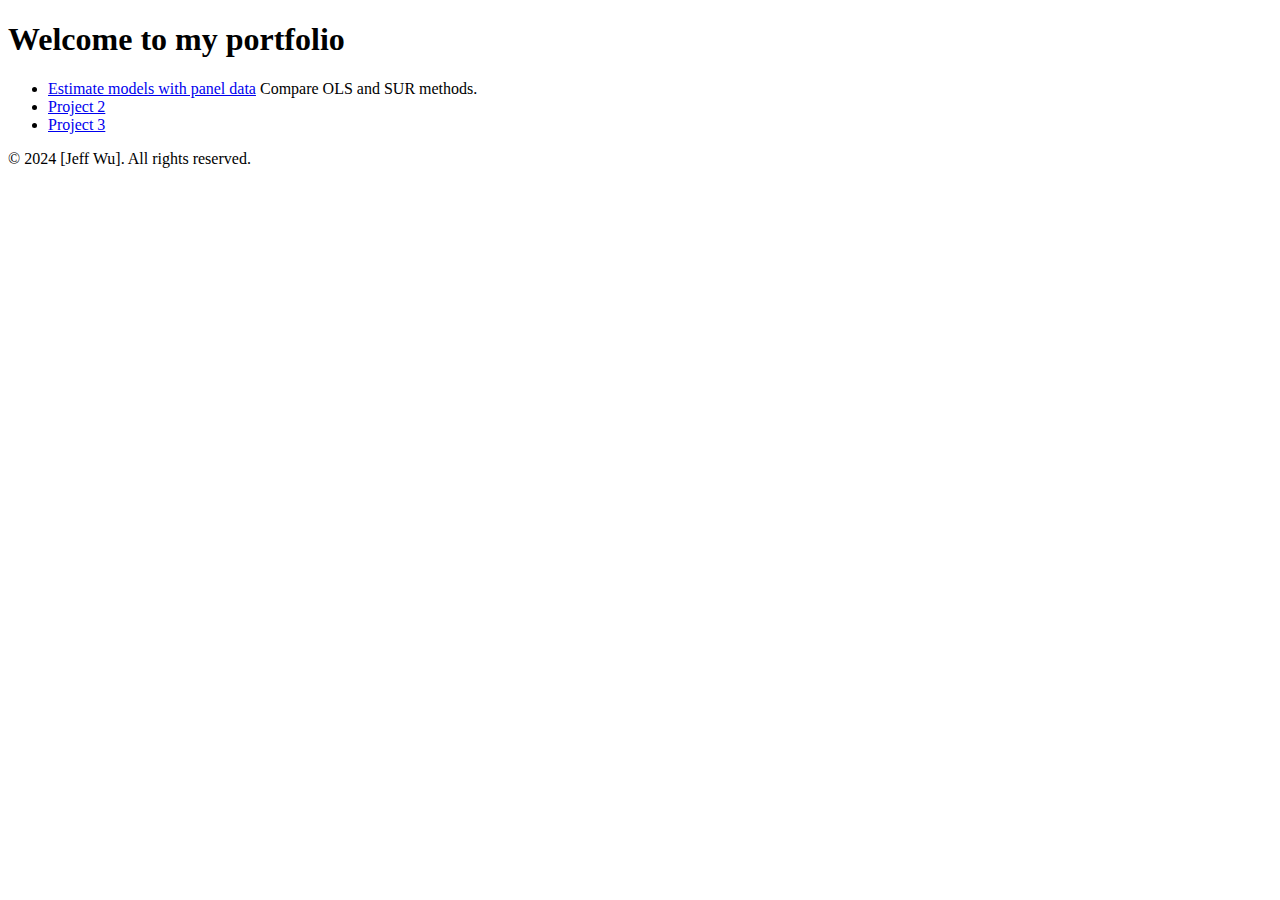
==== index.html @ 05b2efe8 "Added base html files" ====
<!DOCTYPE html>
<html lang="en">
<head>
    <meta charset="UTF-8">
    <meta name="viewport" content="width=device-width, initial-scale=1.0">
    <title>My Projects</title>
    <link rel="stylesheet" href="styles.css">
</head>
<body>
    <header>
        <h1>Welcome to my portfolio</h1>
    </header>
    
    <section>
        <!-- <h2>Project Links</h2> -->
        <ul>
            <li>
				<a href="projects/project1.html">Estimate models with panel data</a>
				<span class="project-description">Compare OLS and SUR methods.</span>
			</li>
            <li><a href="projects/project2.html">Project 2</a></li>
            <li><a href="projects/project3.html">Project 3</a></li>
            <!-- Add more projects as needed -->
        </ul>
    </section>
    
    <footer>
        <p>&copy; 2024 [Jeff Wu]. All rights reserved.</p>
    </footer>
</body>
</html>
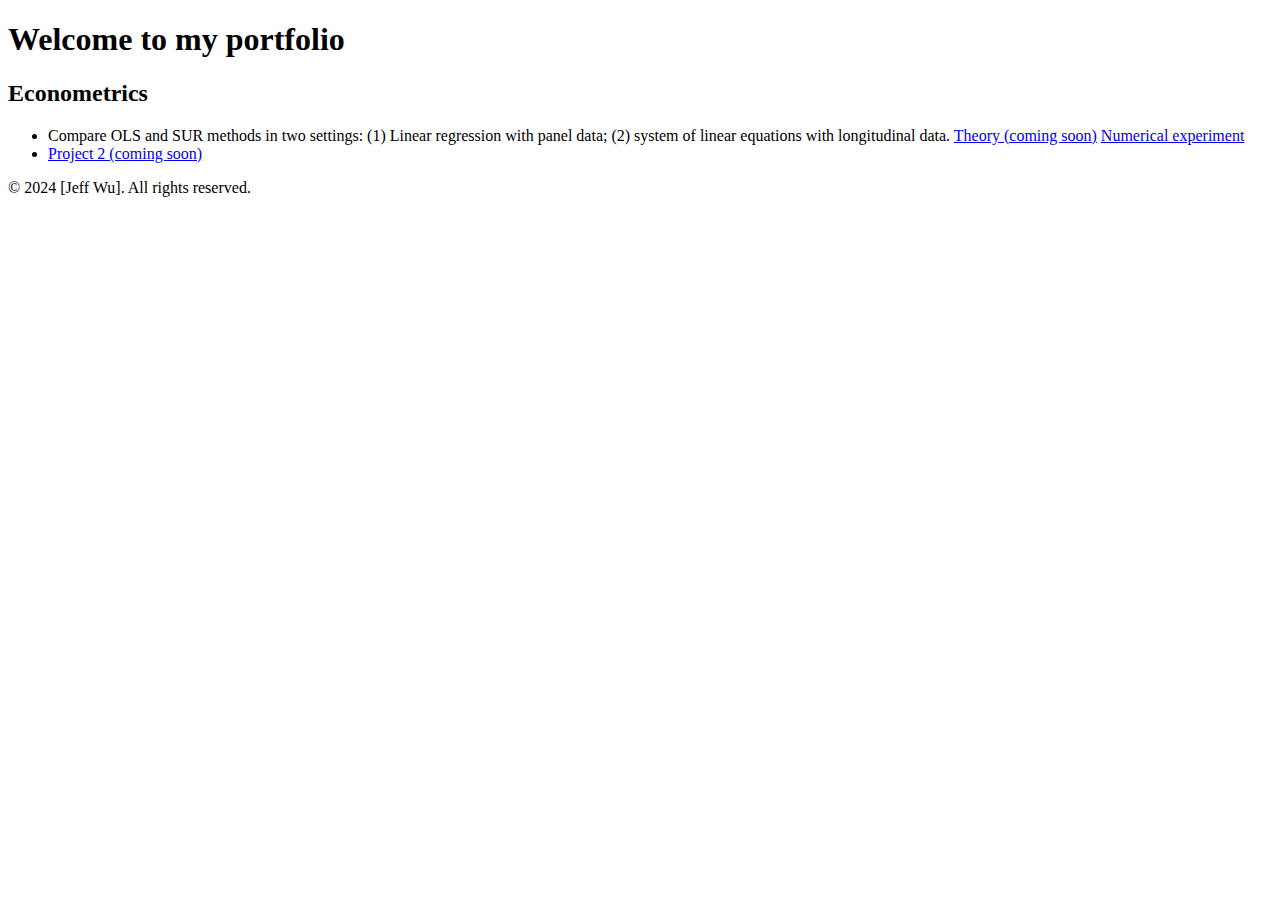
==== commit fbdd7e98: "completed project 1: compare ols and sur" ====
--- a/index.html
+++ b/index.html
@@ -12,14 +12,16 @@
     </header>
     
     <section>
-        <!-- <h2>Project Links</h2> -->
+        <h2>Econometrics</h2>
         <ul>
             <li>
-				<a href="projects/project1.html">Estimate models with panel data</a>
-				<span class="project-description">Compare OLS and SUR methods.</span>
+				<span class="project-description">
+					Compare OLS and SUR methods in two settings: (1) Linear regression with panel data; (2) system of linear equations with longitudinal data.
+				</span>
+				<a href="projects/project1.html">Theory (coming soon)</a>
+				<a href="projects/compareOlsAndSur-20240825.html">Numerical experiment</a>
 			</li>
-            <li><a href="projects/project2.html">Project 2</a></li>
-            <li><a href="projects/project3.html">Project 3</a></li>
+            <li><a href="projects/project2.html">Project 2 (coming soon)</a></li>
             <!-- Add more projects as needed -->
         </ul>
     </section>
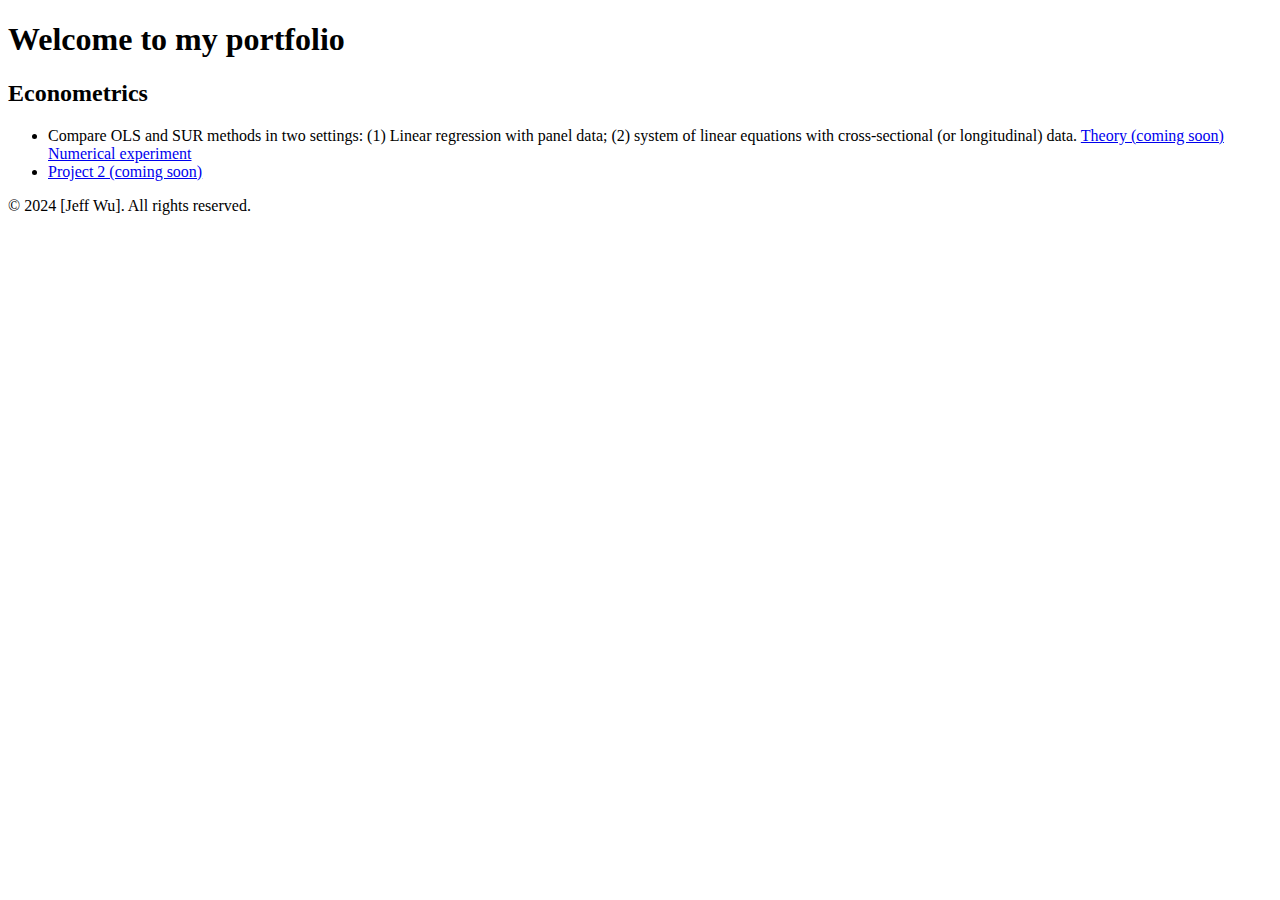
==== commit a5d486f7: "Update index.html" ====
--- a/index.html
+++ b/index.html
@@ -16,7 +16,7 @@
         <ul>
             <li>
 				<span class="project-description">
-					Compare OLS and SUR methods in two settings: (1) Linear regression with panel data; (2) system of linear equations with longitudinal data.
+					Compare OLS and SUR methods in two settings: (1) Linear regression with panel data; (2) system of linear equations with cross-sectional (or longitudinal) data.
 				</span>
 				<a href="projects/project1.html">Theory (coming soon)</a>
 				<a href="projects/compareOlsAndSur-20240825.html">Numerical experiment</a>
